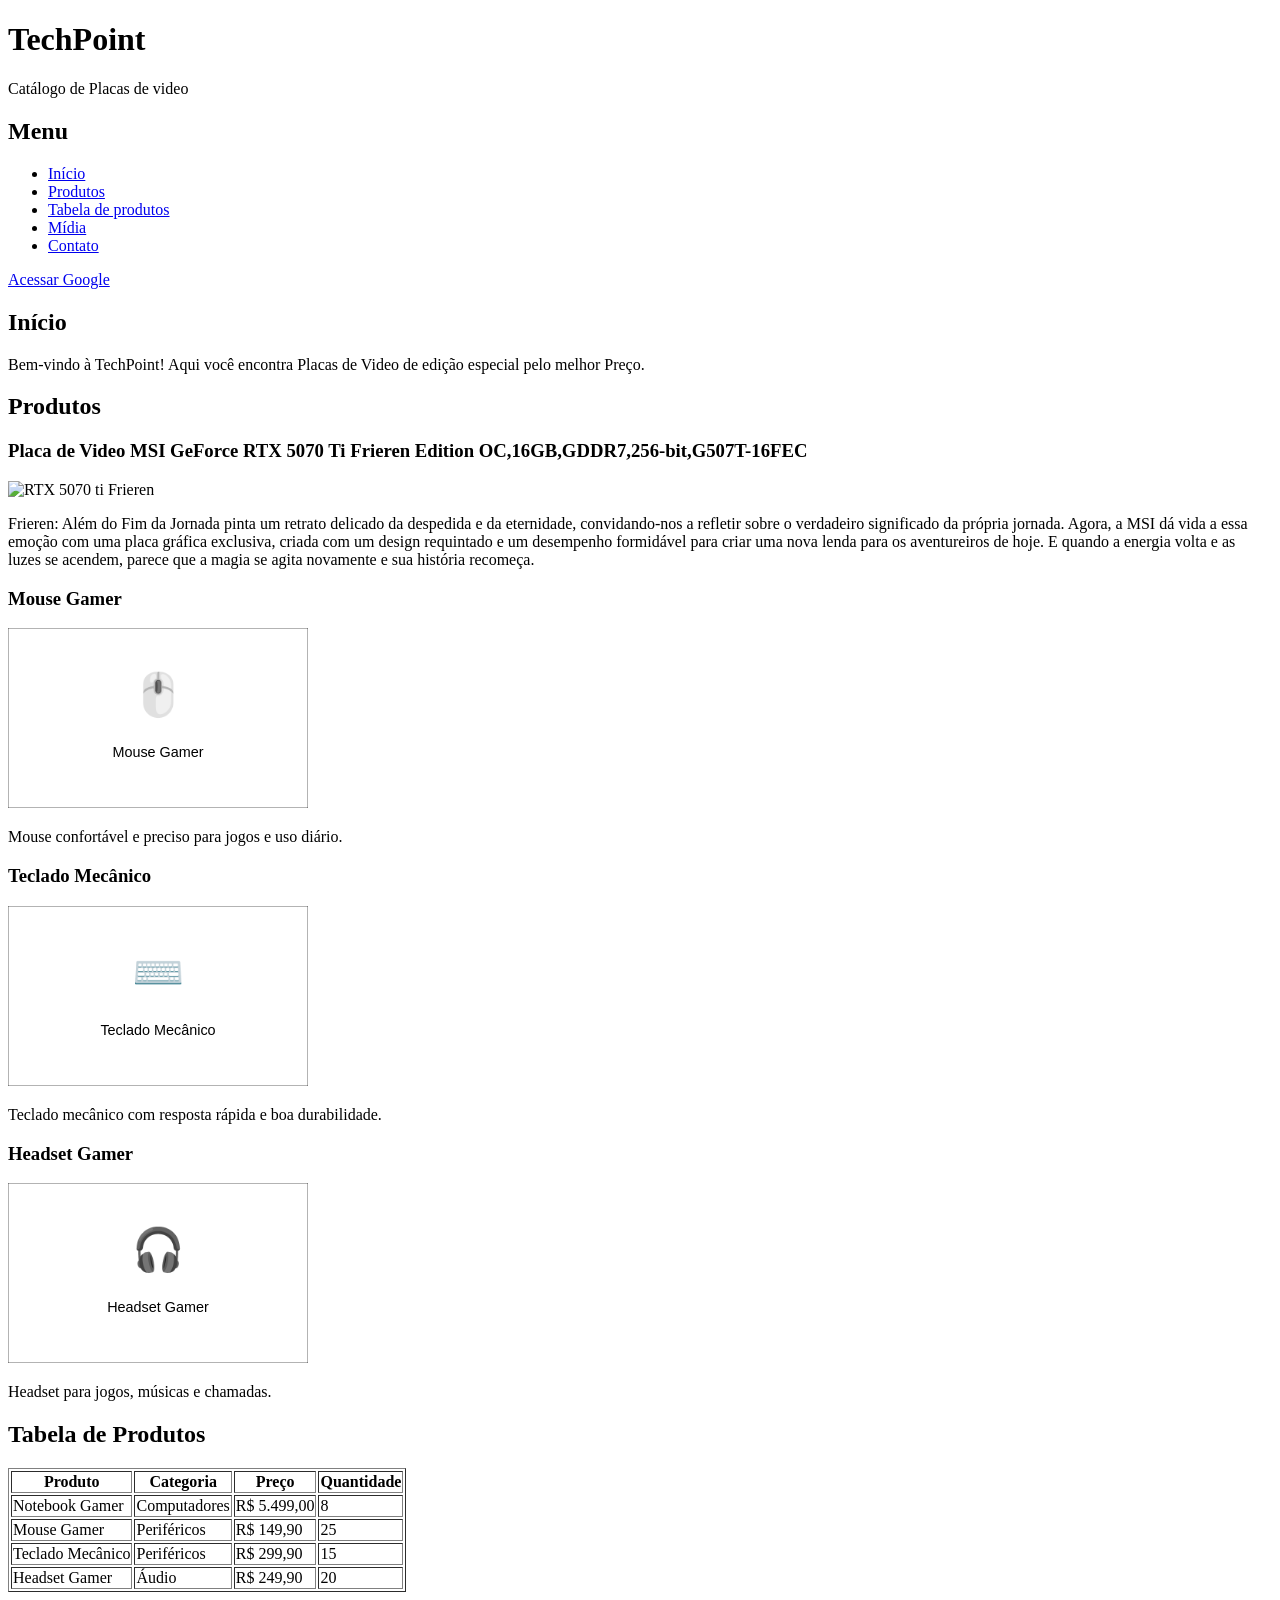
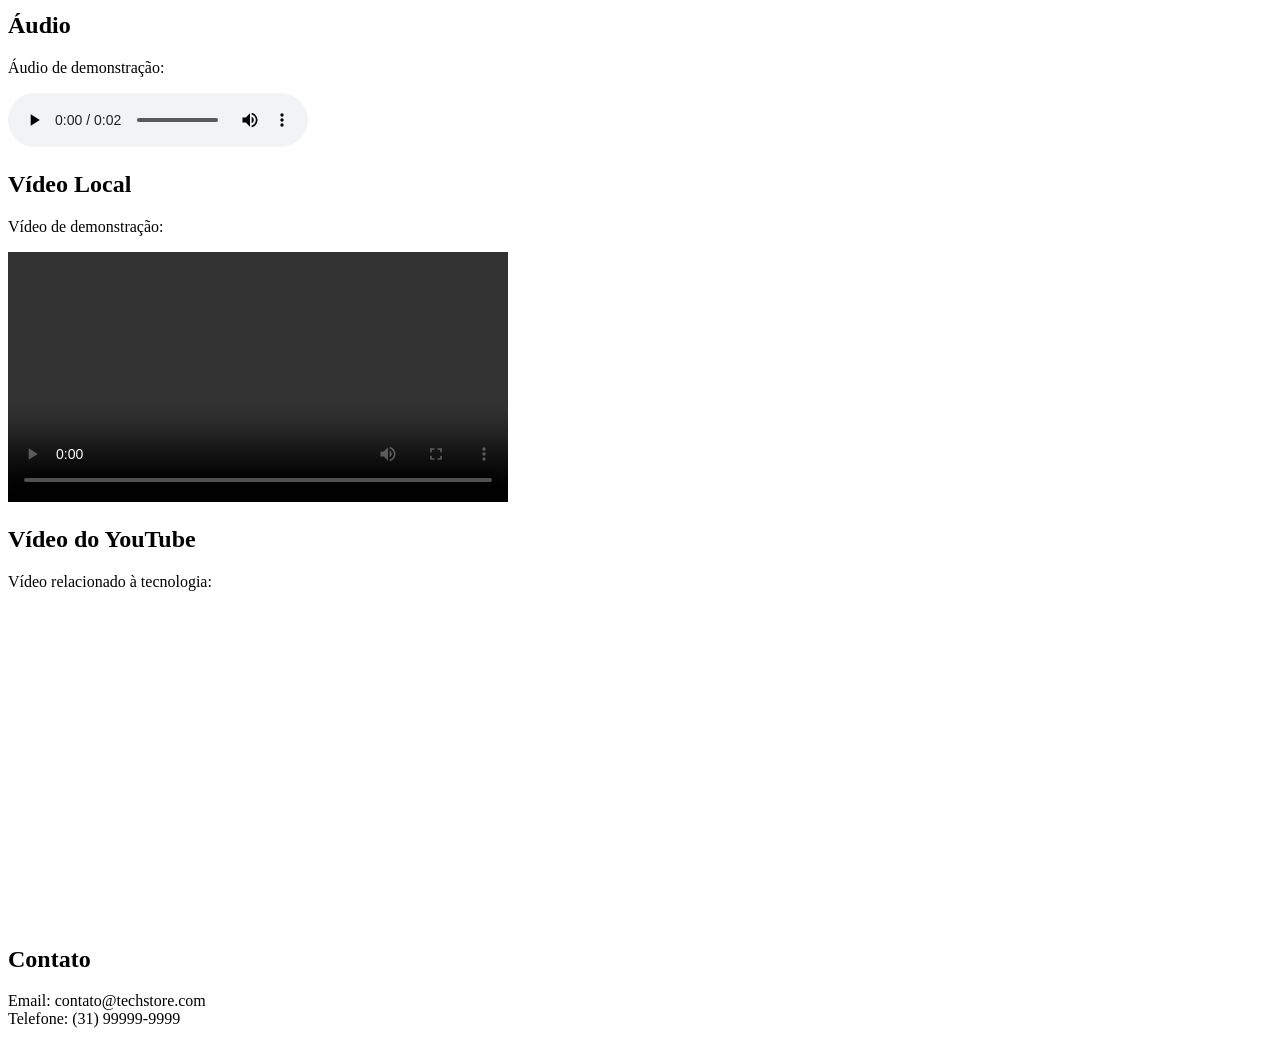
==== Anne DS-05/index.html @ f48961b3 "Add files via upload" ====
<!DOCTYPE html>
<html lang="pt-BR">
<head>
    <meta charset="UTF-8">
    <title>TechPoint - Catálogo de Produtos</title>
</head>
<body>

    <h1>TechPoint</h1>
    <p>Catálogo de Placas de video</p>

    <h2>Menu</h2>
    <ul>
        <li><a href="#inicio">Início</a></li>
        <li><a href="#produtos">Produtos</a></li>
        <li><a href="#tabela">Tabela de produtos</a></li>
        <li><a href="#midia">Mídia</a></li>
        <li><a href="#contato">Contato</a></li>
    </ul>

    <p><a href="https://www.google.com" target="_blank">Acessar Google</a></p>


    <h2 id="inicio">Início</h2>
    <p>Bem-vindo à TechPoint! Aqui você encontra Placas de Video de edição especial pelo melhor Preço.</p>

    <h2 id="produtos">Produtos</h2>

    <h3>Placa de Video MSI GeForce RTX 5070 Ti Frieren Edition OC,16GB,GDDR7,256-bit,G507T-16FEC</h3>
    <img src="g507t-16fec8.jpg" alt="RTX 5070 ti Frieren" width="300">
    <p>Frieren: Além do Fim da Jornada pinta um retrato delicado da despedida e da eternidade, convidando-nos a refletir sobre o verdadeiro significado da própria jornada.

Agora, a MSI dá vida a essa emoção com uma placa gráfica exclusiva, criada com um design requintado e um desempenho formidável para criar uma nova lenda para os aventureiros de hoje.

E quando a energia volta e as luzes se acendem, parece que a magia se agita novamente e sua história recomeça.</p>

    <h3>Mouse Gamer</h3>
    <img src="imagens/mouse.svg" alt="Mouse Gamer" width="300">
    <p>Mouse confortável e preciso para jogos e uso diário.</p>

    <h3>Teclado Mecânico</h3>
    <img src="imagens/teclado.svg" alt="Teclado Mecânico" width="300">
    <p>Teclado mecânico com resposta rápida e boa durabilidade.</p>

    <h3>Headset Gamer</h3>
    <img src="imagens/headset.svg" alt="Headset Gamer" width="300">
    <p>Headset para jogos, músicas e chamadas.</p>

    <!-- Tabela -->
    <h2 id="tabela">Tabela de Produtos</h2>

    <table border="1">
        <tr>
            <th>Produto</th>
            <th>Categoria</th>
            <th>Preço</th>
            <th>Quantidade</th>
        </tr>
        <tr>
            <td>Notebook Gamer</td>
            <td>Computadores</td>
            <td>R$ 5.499,00</td>
            <td>8</td>
        </tr>
        <tr>
            <td>Mouse Gamer</td>
            <td>Periféricos</td>
            <td>R$ 149,90</td>
            <td>25</td>
        </tr>
        <tr>
            <td>Teclado Mecânico</td>
            <td>Periféricos</td>
            <td>R$ 299,90</td>
            <td>15</td>
        </tr>
        <tr>
            <td>Headset Gamer</td>
            <td>Áudio</td>
            <td>R$ 249,90</td>
            <td>20</td>
        </tr>
    </table>

    <!-- Áudio e vídeo -->
    <h2 id="midia">Áudio</h2>
    <p>Áudio de demonstração:</p>
    <audio controls>
        <source src="audio/demonstracao.wav" type="audio/wav">
    </audio>

    <h2>Vídeo Local</h2>
    <p>Vídeo de demonstração:</p>
    <video controls width="500">
        <source src="videos/demonstracao.mp4" type="video/mp4">
    </video>

    <h2>Vídeo do YouTube</h2>
    <p>Vídeo relacionado à tecnologia:</p>
    <iframe
        width="560"
        height="315"
        src="https://www.youtube.com/embed/dQw4w9WgXcQ"
        title="Vídeo do YouTube"
        frameborder="0"
        allowfullscreen>
    </iframe>

    <!-- Contato -->
    <h2 id="contato">Contato</h2>
    <p>Email: contato@techstore.com<br>
    Telefone: (31) 99999-9999</p>

</body>
</html>
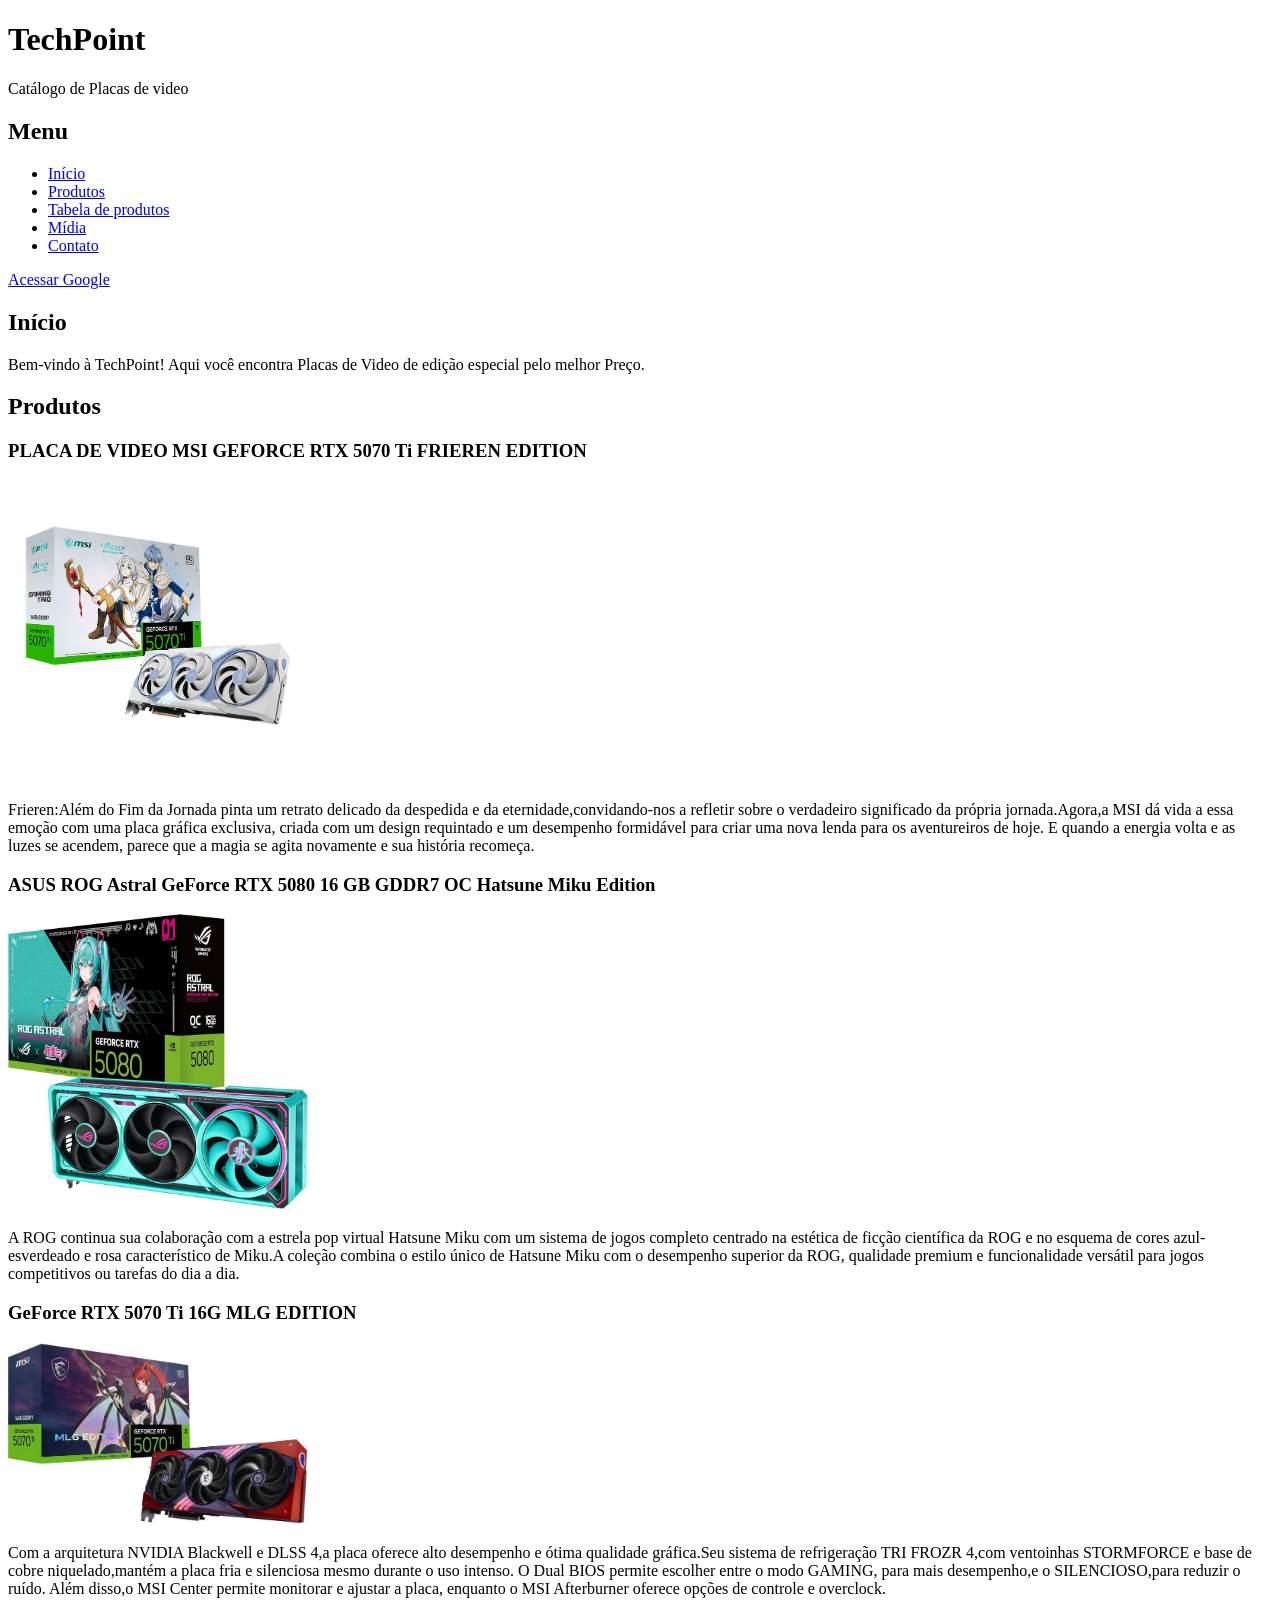
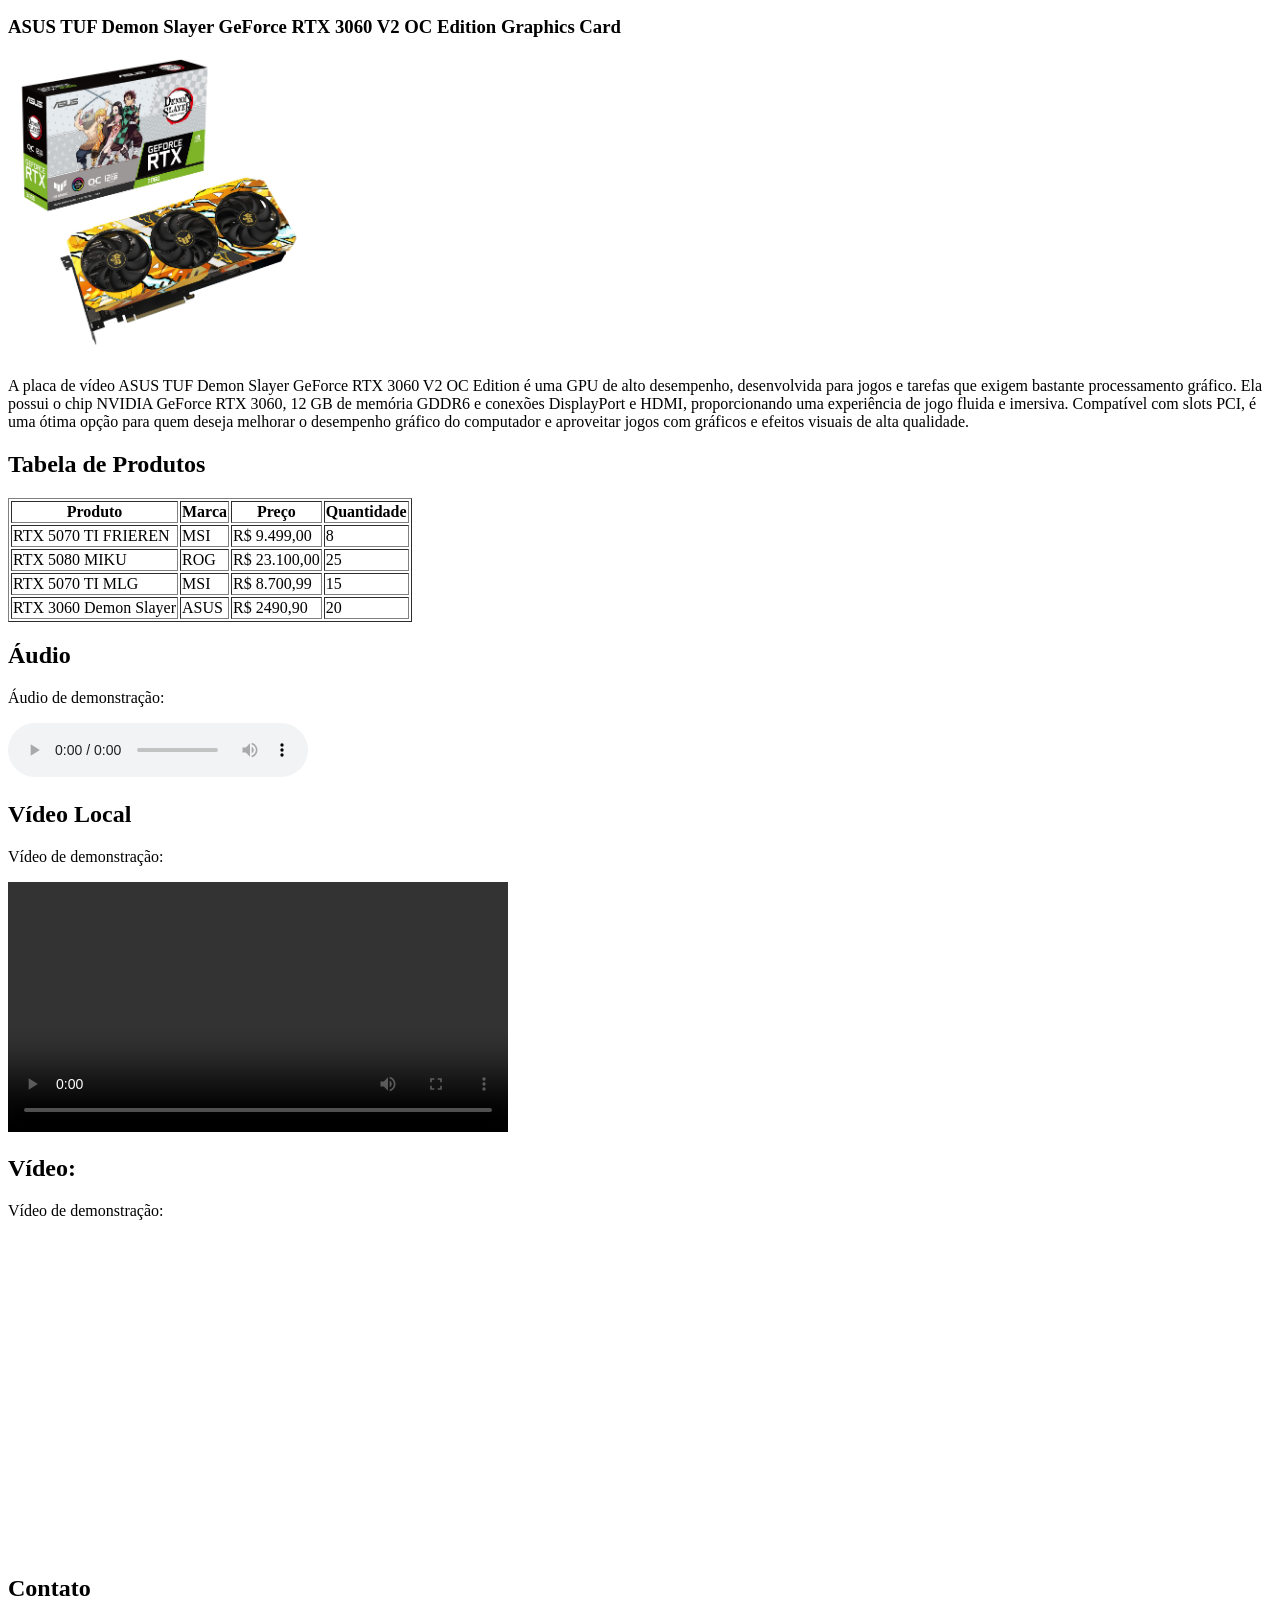
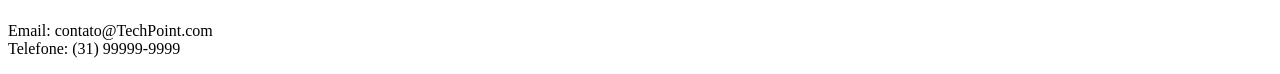
==== commit 2a81ab81: "Add files via upload" ====
--- a/Anne DS-05/index.html
+++ b/Anne DS-05/index.html
@@ -24,27 +24,24 @@
     <h2 id="inicio">Início</h2>
     <p>Bem-vindo à TechPoint! Aqui você encontra Placas de Video de edição especial pelo melhor Preço.</p>
 
-    <h2 id="produtos">Produtos</h2>
+    <h2 id="Produtos:">Produtos</h2>
 
-    <h3>Placa de Video MSI GeForce RTX 5070 Ti Frieren Edition OC,16GB,GDDR7,256-bit,G507T-16FEC</h3>
-    <img src="g507t-16fec8.jpg" alt="RTX 5070 ti Frieren" width="300">
-    <p>Frieren: Além do Fim da Jornada pinta um retrato delicado da despedida e da eternidade, convidando-nos a refletir sobre o verdadeiro significado da própria jornada.
+    <h3>PLACA DE VIDEO MSI GEFORCE RTX 5070 Ti FRIEREN EDITION</h3>
+    <img src="imagens/g507t-16fec8.jpg" alt="RTX 5070 ti Frieren" width="300">
+    <p>Frieren:Além do Fim da Jornada pinta um retrato delicado da despedida e da eternidade,convidando-nos a refletir sobre o verdadeiro significado da própria jornada.Agora,a MSI dá vida a essa emoção com uma placa gráfica exclusiva, criada com um design requintado e um desempenho formidável para criar uma nova lenda para os aventureiros de hoje.
+    E quando a energia volta e as luzes se acendem, parece que a magia se agita novamente e sua história recomeça.</p>
 
-Agora, a MSI dá vida a essa emoção com uma placa gráfica exclusiva, criada com um design requintado e um desempenho formidável para criar uma nova lenda para os aventureiros de hoje.
+    <h3>ASUS ROG Astral GeForce RTX 5080 16 GB GDDR7 OC Hatsune Miku Edition</h3>
+    <img src="imagens/81N3DhIhgpL._AC_UF894,1000_QL80_.jpg" alt="RTX 5080 MIKU" width="300">
+    <p>A ROG continua sua colaboração com a estrela pop virtual Hatsune Miku com um sistema de jogos completo centrado na estética de ficção científica da ROG e no esquema de cores azul-esverdeado e rosa característico de Miku.A coleção combina o estilo único de Hatsune Miku com o desempenho superior da ROG, qualidade premium e funcionalidade versátil para jogos competitivos ou tarefas do dia a dia. </p>
 
-E quando a energia volta e as luzes se acendem, parece que a magia se agita novamente e sua história recomeça.</p>
+    <h3>GeForce RTX 5070 Ti 16G MLG EDITION</h3>
+    <img src="imagens/14-137-990-01.jpg" alt="RTX 5070 TI MLG" width="300">
+    <p>Com a arquitetura NVIDIA Blackwell e DLSS 4,a placa oferece alto desempenho e ótima qualidade gráfica.Seu sistema de refrigeração TRI FROZR 4,com ventoinhas STORMFORCE e base de cobre niquelado,mantém a placa fria e silenciosa mesmo durante o uso intenso. O Dual BIOS permite escolher entre o modo GAMING, para mais desempenho,e o SILENCIOSO,para reduzir o ruído. Além disso,o MSI Center permite monitorar e ajustar a placa, enquanto o MSI Afterburner oferece opções de controle e overclock.</p>
 
-    <h3>Mouse Gamer</h3>
-    <img src="imagens/mouse.svg" alt="Mouse Gamer" width="300">
-    <p>Mouse confortável e preciso para jogos e uso diário.</p>
-
-    <h3>Teclado Mecânico</h3>
-    <img src="imagens/teclado.svg" alt="Teclado Mecânico" width="300">
-    <p>Teclado mecânico com resposta rápida e boa durabilidade.</p>
-
-    <h3>Headset Gamer</h3>
-    <img src="imagens/headset.svg" alt="Headset Gamer" width="300">
-    <p>Headset para jogos, músicas e chamadas.</p>
+    <h3>ASUS TUF Demon Slayer GeForce RTX 3060 V2 OC Edition Graphics Card</h3>
+    <img src="imagens/81m8ydoV6SL.jpg" alt="Headset Gamer" width="300">
+    <p>A placa de vídeo ASUS TUF Demon Slayer GeForce RTX 3060 V2 OC Edition é uma GPU de alto desempenho, desenvolvida para jogos e tarefas que exigem bastante processamento gráfico. Ela possui o chip NVIDIA GeForce RTX 3060, 12 GB de memória GDDR6 e conexões DisplayPort e HDMI, proporcionando uma experiência de jogo fluida e imersiva. Compatível com slots PCI, é uma ótima opção para quem deseja melhorar o desempenho gráfico do computador e aproveitar jogos com gráficos e efeitos visuais de alta qualidade.</p>
 
     <!-- Tabela -->
     <h2 id="tabela">Tabela de Produtos</h2>
@@ -52,63 +49,61 @@
     <table border="1">
         <tr>
             <th>Produto</th>
-            <th>Categoria</th>
+            <th>Marca</th>
             <th>Preço</th>
             <th>Quantidade</th>
         </tr>
         <tr>
-            <td>Notebook Gamer</td>
-            <td>Computadores</td>
-            <td>R$ 5.499,00</td>
+            <td>RTX 5070 TI FRIEREN</td>
+            <td>MSI</td>
+            <td>R$ 9.499,00</td>
             <td>8</td>
         </tr>
         <tr>
-            <td>Mouse Gamer</td>
-            <td>Periféricos</td>
-            <td>R$ 149,90</td>
+            <td>RTX 5080 MIKU</td>
+            <td>ROG</td>
+            <td>R$ 23.100,00</td>
             <td>25</td>
         </tr>
         <tr>
-            <td>Teclado Mecânico</td>
-            <td>Periféricos</td>
-            <td>R$ 299,90</td>
+            <td>RTX 5070 TI MLG</td>
+            <td>MSI</td>
+            <td>R$ 8.700,99</td>
             <td>15</td>
         </tr>
         <tr>
-            <td>Headset Gamer</td>
-            <td>Áudio</td>
-            <td>R$ 249,90</td>
+            <td>RTX 3060 Demon Slayer</td>
+            <td>ASUS</td>
+            <td>R$ 2490,90</td>
             <td>20</td>
         </tr>
     </table>
 
-    <!-- Áudio e vídeo -->
+    
+      
     <h2 id="midia">Áudio</h2>
     <p>Áudio de demonstração:</p>
     <audio controls>
-        <source src="audio/demonstracao.wav" type="audio/wav">
+        <source src="audio/OIIIITO-GRAMAS-de-proteína-_shorts-_memes-_humor-_davyjones.mp3" type="audio/wav">
     </audio>
 
     <h2>Vídeo Local</h2>
     <p>Vídeo de demonstração:</p>
     <video controls width="500">
-        <source src="videos/demonstracao.mp4" type="video/mp4">
+        <source src="videos/video.mp4" type="video/mp4">
     </video>
 
-    <h2>Vídeo do YouTube</h2>
-    <p>Vídeo relacionado à tecnologia:</p>
-    <iframe
-        width="560"
-        height="315"
-        src="https://www.youtube.com/embed/dQw4w9WgXcQ"
-        title="Vídeo do YouTube"
-        frameborder="0"
-        allowfullscreen>
-    </iframe>
+  <h2>Vídeo:</h2>
+<p>Vídeo de demonstração:</p>
 
-    <!-- Contato -->
+
+<iframe width="560" height="315" src="https://www.youtube.com/embed/UW5G7MilLNc?si=NmInvYMYecqWCruZ" title="YouTube video player" frameborder="0" allow="accelerometer; autoplay; clipboard-write; encrypted-media; gyroscope; picture-in-picture; web-share" referrerpolicy="strict-origin-when-cross-origin" allowfullscreen></iframe>
+
+
+
+    
     <h2 id="contato">Contato</h2>
-    <p>Email: contato@techstore.com<br>
+    <p>Email: contato@TechPoint.com<br>
     Telefone: (31) 99999-9999</p>
 
 </body>
